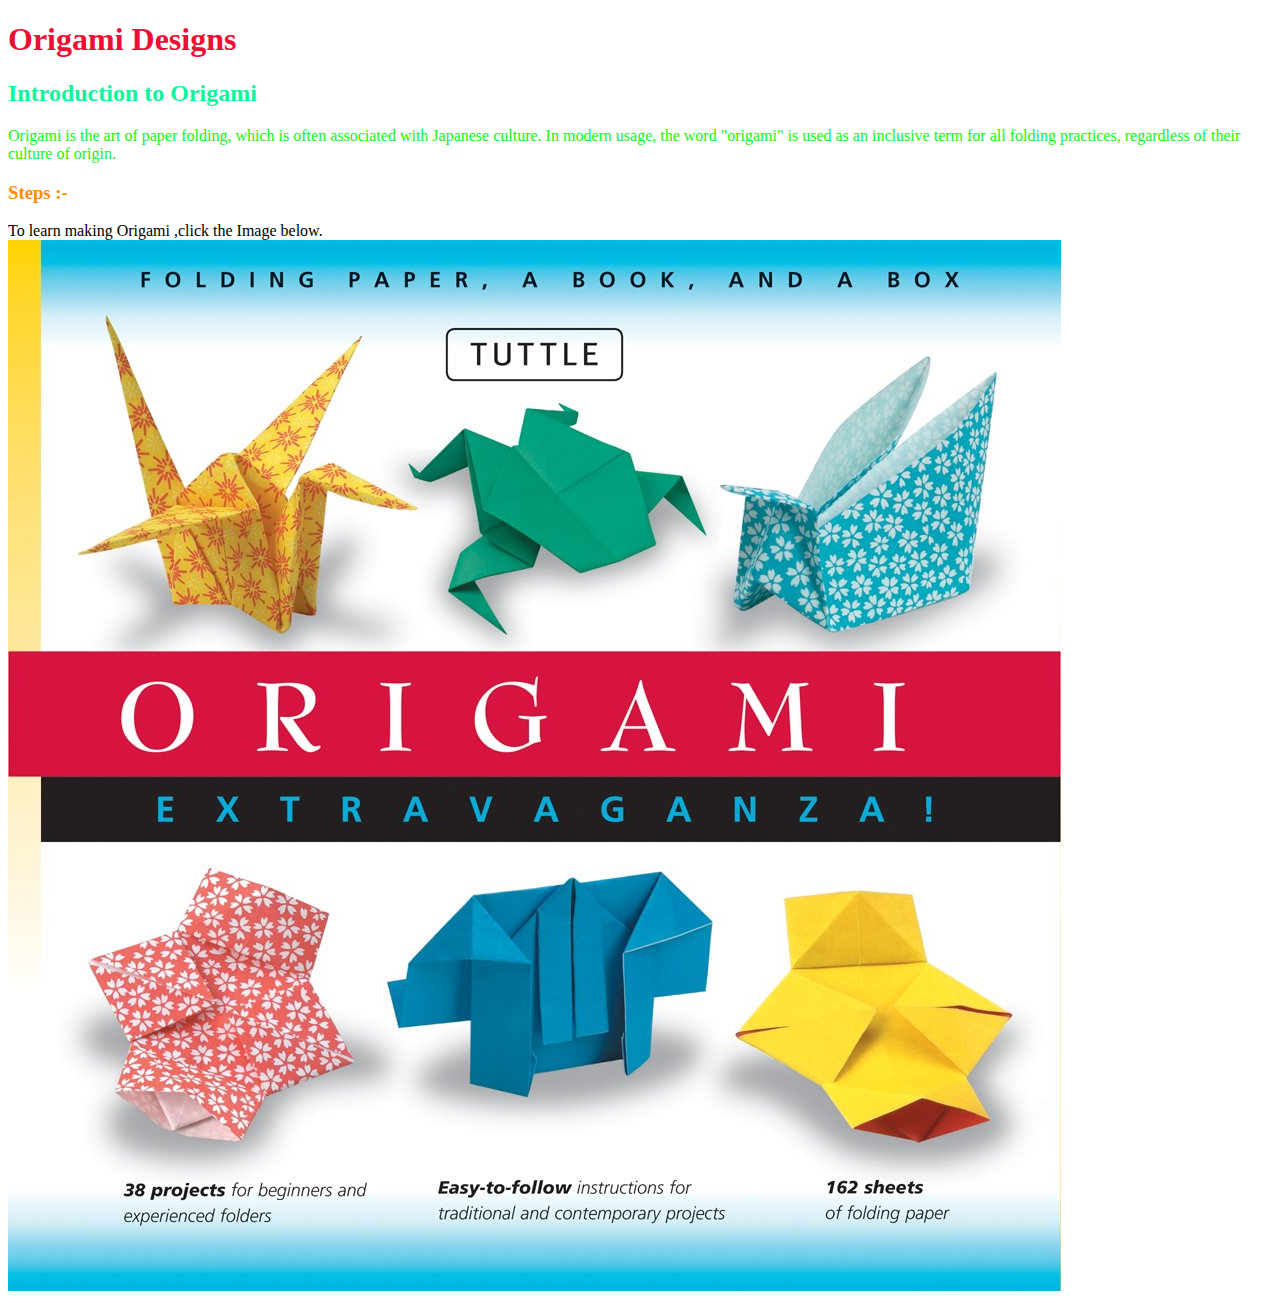
==== index.html @ 582b0ae7 "Add files via upload" ====
<!DOCTYPE html>
<html>
<head>
    <title>
        Origami Designs
    </title>
    <style>
        h1 {
            color:rgb(238, 13, 51)
        }
        p1 {
            color: rgb(22, 243, 22)
        }
        h2 {
            color:rgb(13, 245, 156)
        }
        h3{
            color :rgb(255, 140, 0)
        }
        *{
            border: rgb(245, 25, 36)
            
        }
    </style>
</head>
<body>
    <h1>
        Origami Designs
    </h1>
    <h2>
        Introduction to Origami
    </h2>
    <p1>
        Origami is the art of paper folding, which is often associated with Japanese culture. In modern usage, the word "origami" is used as an inclusive term for all folding practices, regardless of their culture of origin.
    </p1>
    <h3>
        Steps :-
    </h3>
    <p2>
        To learn making Origami ,click the Image below.


    </p2>
    <a href="https://web-japan.org/kidsweb/virtual/origami2/exploring01_04.html">
    <img src="origami.jpg"/>
    </a>

</body>
</html>
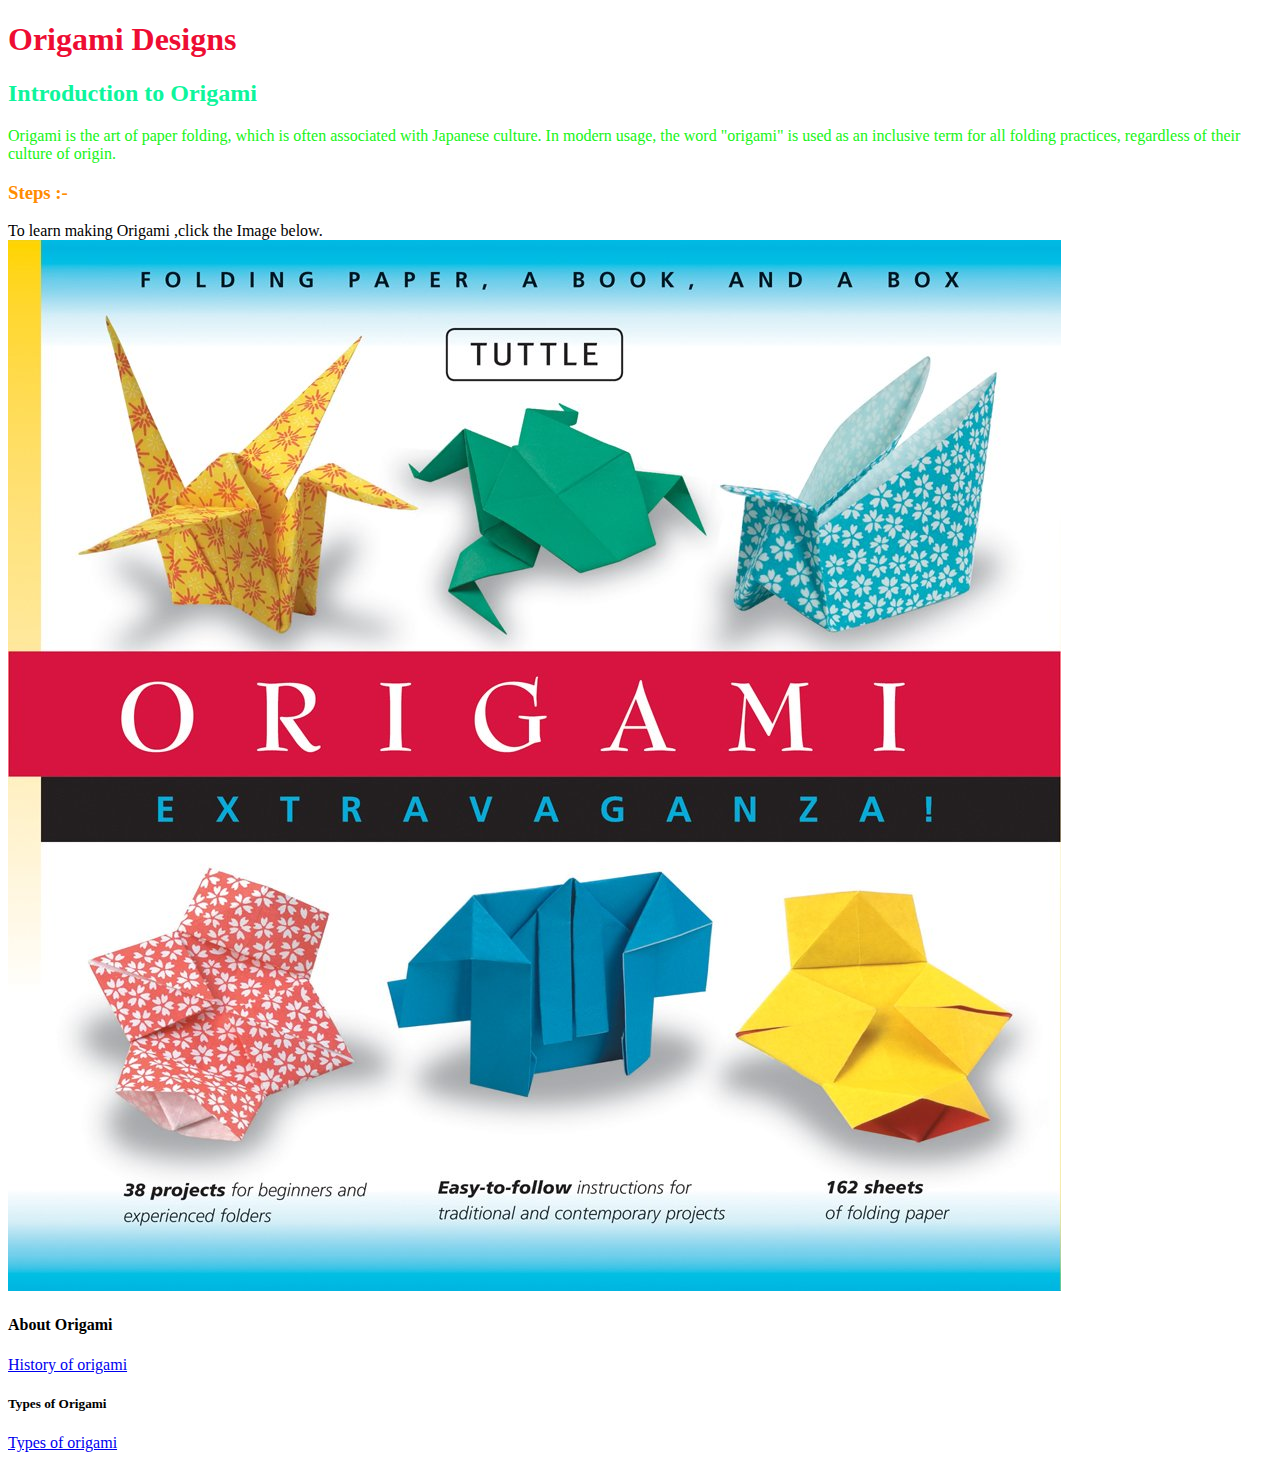
==== commit cf5fa6bc: "Add files via upload" ====
--- a/index.html
+++ b/index.html
@@ -19,6 +19,7 @@
         }
         *{
             border: rgb(245, 25, 36)
+            
             
         }
     </style>
@@ -44,6 +45,21 @@
     <a href="https://web-japan.org/kidsweb/virtual/origami2/exploring01_04.html">
     <img src="origami.jpg"/>
     </a>
-
+<h4>
+    About Origami 
+</h4>
+<p3>
+    <a href="History of Origami.html">
+        History of origami
+    </a>
+</p3>
+<h5>
+    Types of Origami
+</h5>
+<p4>
+    <a href="Types.html">
+        Types of origami
+    </a>
+</p4>
 </body>
 </html>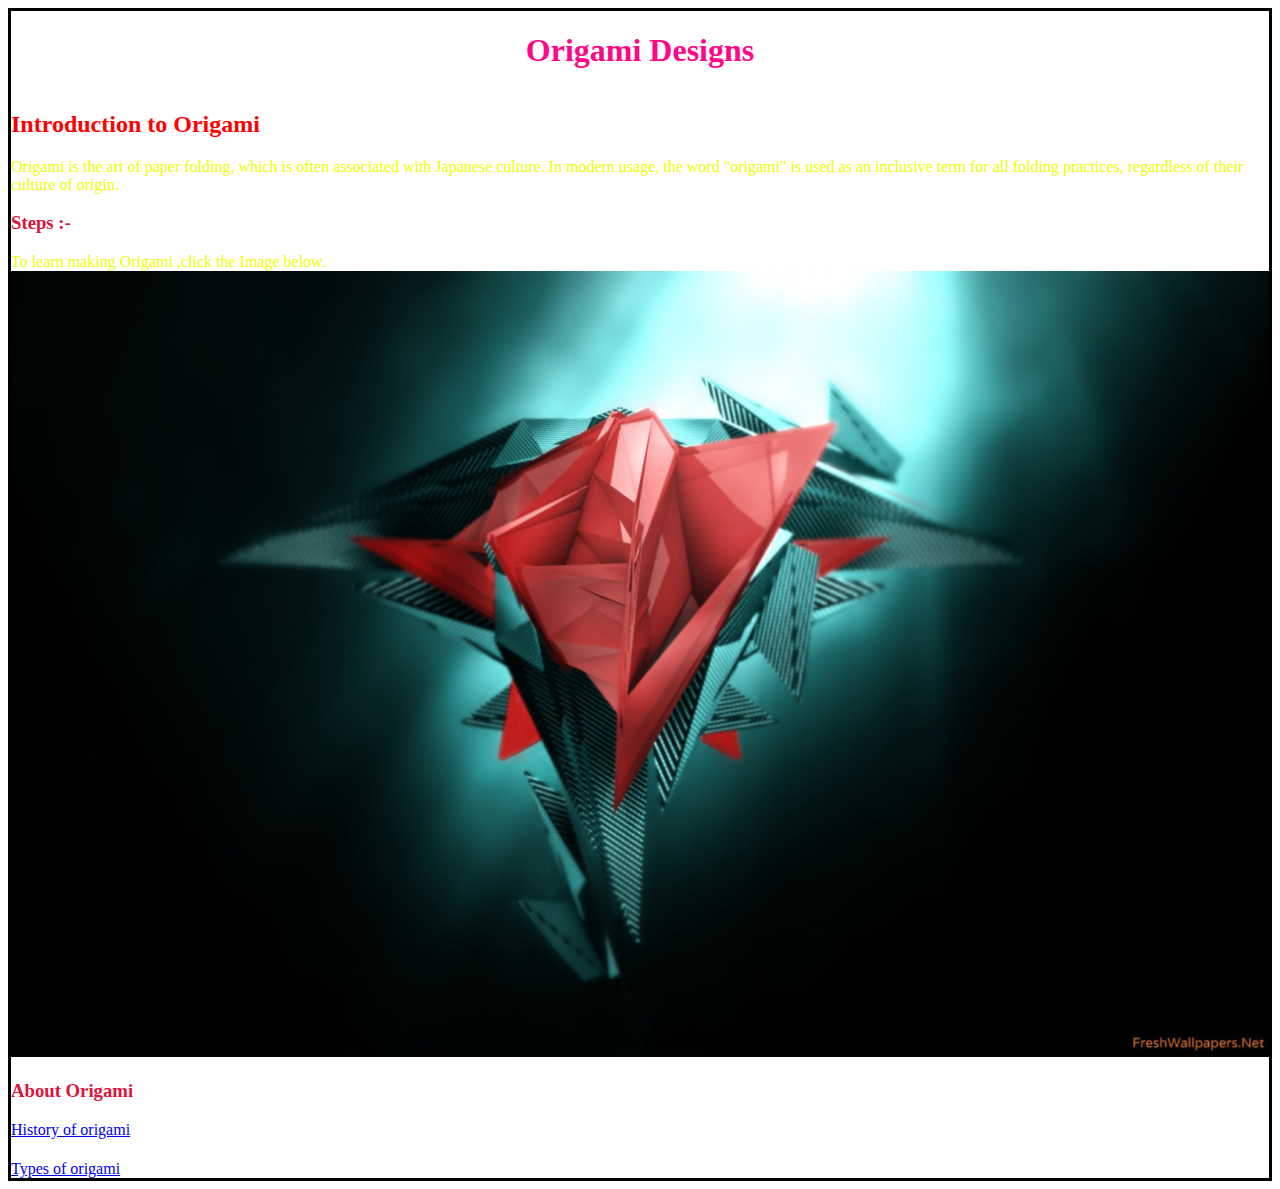
==== commit c152aca3: "Add files via upload" ====
--- a/index.html
+++ b/index.html
@@ -5,61 +5,86 @@
         Origami Designs
     </title>
     <style>
-        h1 {
-            color:rgb(238, 13, 51)
+        h1{
+            color:#ff0787
         }
-        p1 {
-            color: rgb(22, 243, 22)
+        h2{
+            color:red
         }
-        h2 {
-            color:rgb(13, 245, 156)
+        p1{
+            color:#eeff00
         }
         h3{
-            color :rgb(255, 140, 0)
+            color:#7fff00
         }
-        *{
-            border: rgb(245, 25, 36)
-            
-            
+        p2{
+            color:#eeff00
+        }
+        h3{
+            color:#dc143c
+        }
+        p3{
+            color:#dc143c
+        }
+        img{
+            width:100%
+        
         }
     </style>
+    <link rel="stylesheet"
+    type="text/css"
+    href="style.css"/>
+
 </head>
 <body>
-    <h1>
-        Origami Designs
-    </h1>
-    <h2>
-        Introduction to Origami
-    </h2>
-    <p1>
-        Origami is the art of paper folding, which is often associated with Japanese culture. In modern usage, the word "origami" is used as an inclusive term for all folding practices, regardless of their culture of origin.
-    </p1>
-    <h3>
-        Steps :-
-    </h3>
-    <p2>
-        To learn making Origami ,click the Image below.
-
-
-    </p2>
-    <a href="https://web-japan.org/kidsweb/virtual/origami2/exploring01_04.html">
-    <img src="origami.jpg"/>
-    </a>
-<h4>
-    About Origami 
-</h4>
-<p3>
-    <a href="History of Origami.html">
-        History of origami
-    </a>
-</p3>
-<h5>
-    Types of Origami
-</h5>
-<p4>
-    <a href="Types.html">
-        Types of origami
-    </a>
-</p4>
+    <div class="bg">
+        <div class="header">
+            <h1>
+                Origami Designs
+            </h1>
+        </div>
+       <div class="I">
+        <h2>
+            Introduction to Origami
+        </h2>
+        <p1>
+            Origami is the art of paper folding, which is often associated with Japanese culture. In modern usage, the word "origami" is used as an inclusive term for all folding practices, regardless of their culture of origin.
+        </p1>
+       </div>
+        <div class="Steps">
+            <h3>
+                Steps :-
+            </h3>
+            <p2>
+                To learn making Origami ,click the Image below.
+        
+        
+            </p2>
+            <a href="https://web-japan.org/kidsweb/virtual/origami2/exploring01_04.html">
+            <img src="1.jpg"/>
+            
+            </a>
+        </div>
+       <div class="about">
+        <h3>
+            About Origami 
+        </h3>
+        <p3>
+            <a href="History of Origami.html">
+                History of origami
+            </a>
+        </p3>
+        <h4>
+            
+        </h4>
+        <p4>
+            <a href="Types.html">
+                Types of origami
+            </a>
+        </p4>
+       </div>
+    
+    </div>
+   
 </body>
 </html>--- a/style.css
+++ b/style.css
@@ -0,0 +1,14 @@
+.bg{
+        background-image:url(https://wallpaperaccess.com/full/2449594.jpg);
+        border: solid
+}
+.header{
+        display : flex;
+        justify-content: space-evenly;
+}
+.steps{
+        image-rendering: crisp-edges;
+}
+
+
+
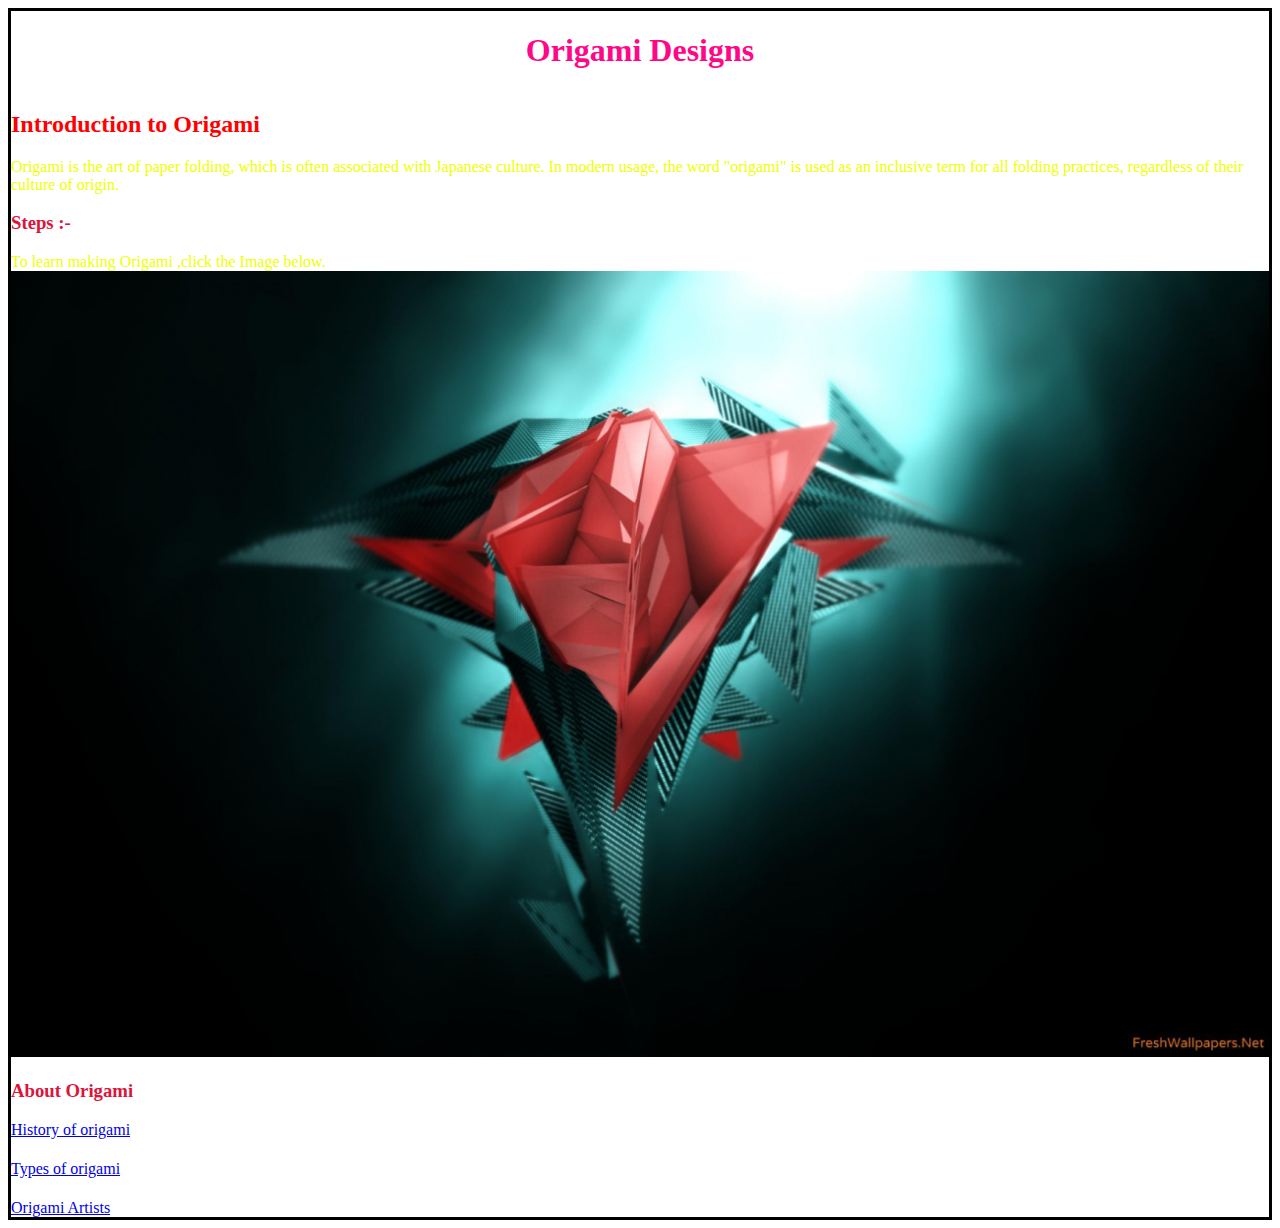
==== commit 77282985: "Add files via upload" ====
--- a/index.html
+++ b/index.html
@@ -81,6 +81,16 @@
             <a href="Types.html">
                 Types of origami
             </a>
+            <h4>
+
+
+
+            </h4>
+            <p5>
+            <a href="Proffestional Origami Artist.html">
+                Origami Artists
+            </a>
+        </p5>
         </p4>
        </div>
     
